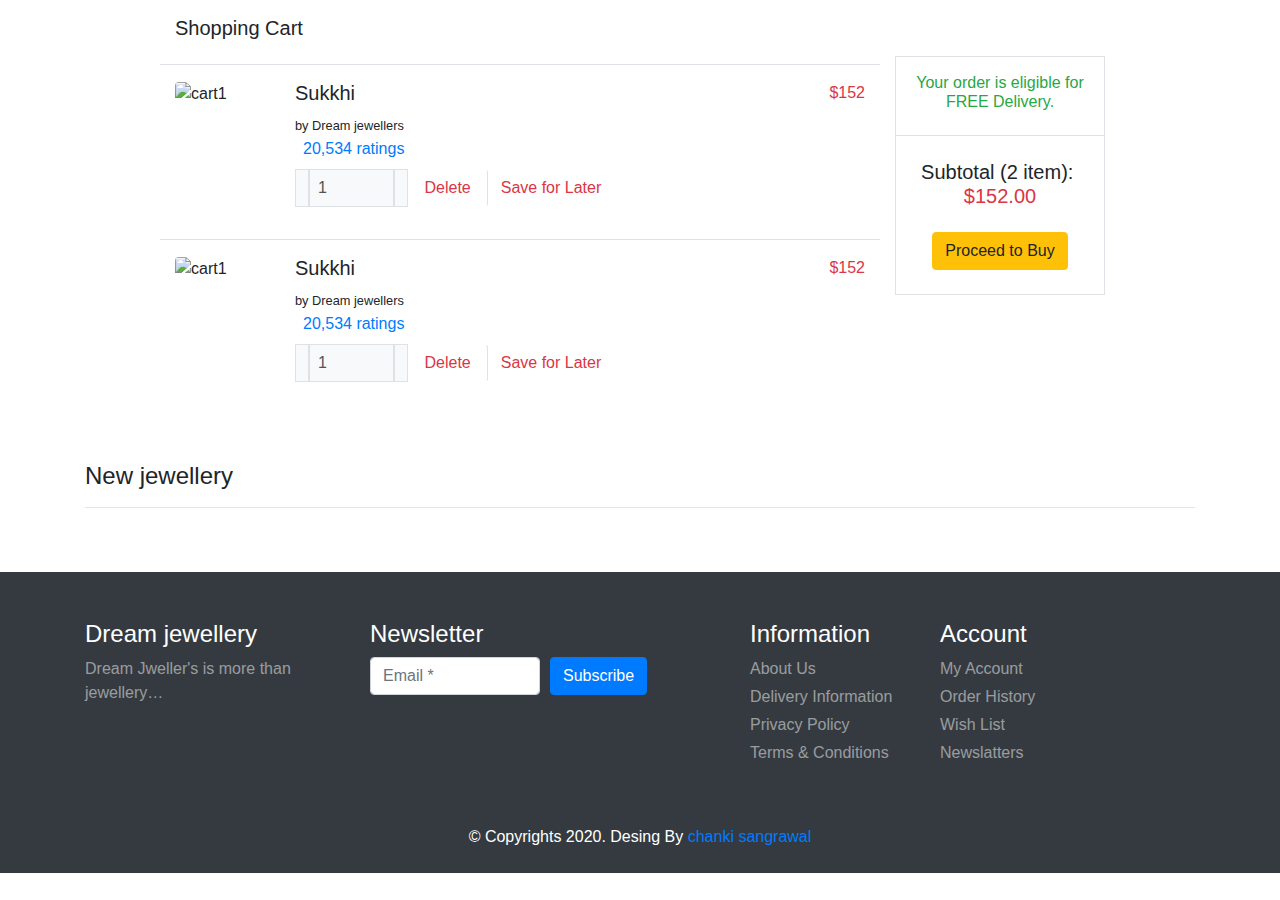
==== cart&product_details/cart.html @ a5fdeca9 "Without image Commit" ====
<!DOCTYPE html>
<html lang="en">
<head>
    <meta charset="UTF-8">
    <meta name="viewport" content="width=device-width, initial-scale=1.0">
    <title>Your Cart</title>

    <!-- Bootstrap CDN -->
    <link rel="stylesheet" href="https://stackpath.bootstrapcdn.com/bootstrap/4.4.1/css/bootstrap.min.css" integrity="sha384-Vkoo8x4CGsO3+Hhxv8T/Q5PaXtkKtu6ug5TOeNV6gBiFeWPGFN9MuhOf23Q9Ifjh" crossorigin="anonymous">

    <!-- Owl-carousel CDN -->
    <link rel="stylesheet" href="https://cdnjs.cloudflare.com/ajax/libs/OwlCarousel2/2.3.4/assets/owl.carousel.min.css" integrity="sha256-UhQQ4fxEeABh4JrcmAJ1+16id/1dnlOEVCFOxDef9Lw=" crossorigin="anonymous" />
    <link rel="stylesheet" href="https://cdnjs.cloudflare.com/ajax/libs/OwlCarousel2/2.3.4/assets/owl.theme.default.min.css" integrity="sha256-kksNxjDRxd/5+jGurZUJd1sdR2v+ClrCl3svESBaJqw=" crossorigin="anonymous" />

    <!-- font awesome icons -->
    <link rel="stylesheet" href="https://cdnjs.cloudflare.com/ajax/libs/font-awesome/5.13.0/css/all.min.css" integrity="sha256-h20CPZ0QyXlBuAw7A+KluUYx/3pK+c7lYEpqLTlxjYQ=" crossorigin="anonymous" />

  
</head>
<body>



    <!-- start #main-site -->
        <main id="main-site">

            <!-- Shopping cart section  -->
                <section id="cart" class="py-3">
                    <div class="container-fluid w-75">
                        <h5 class="font-baloo font-size-20">Shopping Cart</h5>

                        <!--  shopping cart items   -->
                            <div class="row">
                                <div class="col-sm-9">
                                    <!-- cart item -->
                                        <div class="row border-top py-3 mt-3">
                                            <div class="col-sm-2">
                                                <img src="2.jpg" style="height: 120px;" alt="cart1" class="img-fluid rounded">
                                            </div>
                                            <div class="col-sm-8">
                                                <h5 class="font-baloo font-size-20">Sukkhi</h5>
                                                <small>by Dream jewellers</small>
                                                <!-- product rating -->
                                                <div class="d-flex">
                                                    <div class="rating text-warning font-size-12">
                                                        <span><i class="fas fa-star"></i></span>
                                                        <span><i class="fas fa-star"></i></span>
                                                        <span><i class="fas fa-star"></i></span>
                                                        <span><i class="fas fa-star"></i></span>
                                                        <span><i class="far fa-star"></i></span>
                                                      </div>
                                                      <a href="#" class="px-2 font-rale font-size-14">20,534 ratings</a>
                                                </div>
                                                <!--  !product rating-->

                                                <!-- product qty -->
                                                    <div class="qty d-flex pt-2">
                                                        <div class="d-flex font-rale w-25">
                                                            <button class="qty-up border bg-light" data-id="pro2"><i class="fas fa-angle-up"></i></button>
                                                            <input type="text" data-id="pro2" class="qty_input border px-2 w-100 bg-light" disabled value="1" placeholder="1">
                                                            <button data-id="pro2" class="qty-down border bg-light"><i class="fas fa-angle-down"></i></button>
                                                        </div>
                                                        <button type="submit" class="btn font-baloo text-danger px-3 border-right">Delete</button>
                                                        <button type="submit" class="btn font-baloo text-danger">Save for Later</button>
                                                    </div>
                                                <!-- !product qty -->

                                            </div>

                                            <div class="col-sm-2 text-right">
                                                <div class="font-size-20 text-danger font-baloo">
                                                    $<span class="product_price">152</span>
                                                </div>
                                            </div>
                                        </div>
                                    <!-- !cart item -->
                                    <!-- cart item -->
                                        <div class="row border-top py-3 mt-3">
                                            <div class="col-sm-2">
                                                <img src="1.jpg" style="height: 120px;" alt="cart1" class="img-fluid rounded">
                                            </div>
                                            <div class="col-sm-8">
                                                <h5 class="font-baloo font-size-20">Sukkhi</h5>
                                                <small>by Dream jewellers</small>
                                                <!-- product rating -->
                                                <div class="d-flex">
                                                    <div class="rating text-warning font-size-12">
                                                        <span><i class="fas fa-star"></i></span>
                                                        <span><i class="fas fa-star"></i></span>
                                                        <span><i class="fas fa-star"></i></span>
                                                        <span><i class="fas fa-star"></i></span>
                                                        <span><i class="far fa-star"></i></span>
                                                      </div>
                                                      <a href="#" class="px-2 font-rale font-size-14">20,534 ratings</a>
                                                </div>
                                                <!--  !product rating-->

                                                <!-- product qty -->
                                                    <div class="qty d-flex pt-2">
                                                        <div class="d-flex font-rale w-25">
                                                            <button class="qty-up border bg-light" data-id="pro1"><i class="fas fa-angle-up"></i></button>
                                                            <input type="text" data-id="pro1" class="qty_input border px-2 w-100 bg-light" disabled value="1" placeholder="1">
                                                            <button data-id="pro1" class="qty-down border bg-light"><i class="fas fa-angle-down"></i></button>
                                                        </div>
                                                        <button type="submit" class="btn font-baloo text-danger px-3 border-right">Delete</button>
                                                        <button type="submit" class="btn font-baloo text-danger">Save for Later</button>
                                                    </div>
                                                <!-- !product qty -->

                                            </div>

                                            <div class="col-sm-2 text-right">
                                                <div class="font-size-20 text-danger font-baloo">
                                                    $<span class="product_price">152</span>
                                                </div>
                                            </div>
                                        </div>
                                    <!-- !cart item -->
                                    
                                </div>
                                <!-- subtotal section-->
                                <div class="col-sm-3">
                                    <div class="sub-total border text-center mt-2">
                                        <h6 class="font-size-12 font-rale text-success py-3"><i class="fas fa-check"></i> Your order is eligible for FREE Delivery.</h6>
                                        <div class="border-top py-4">
                                            <h5 class="font-baloo font-size-20">Subtotal (2 item):&nbsp; <span class="text-danger">$<span class="text-danger" id="deal-price">152.00</span> </span> </h5>
                                            <button type="submit" class="btn btn-warning mt-3">Proceed to Buy</button>
                                        </div>
                                    </div>
                                </div>
                                <!-- !subtotal section-->
                            </div>
                        <!--  !shopping cart items   -->
                    </div>
                </section>
            <!-- !Shopping cart section  -->

              <!-- New jewellery -->
              <section id="new-jewellery">
                <div class="container py-5">
                  <h4 class="font-rubik font-size-20">New jewellery</h4>
                  <hr>

                        <!-- owl carousel -->
                        <div class="owl-carousel owl-theme">
                          <div class="item p-3  bg-light">
                            <div class="product font-rale">
                              <a href="#" ><img src="3.jpg" alt="product1" class="img-fluid rounded"></a>
                              <div class="text-center">
                                <h6>Sukkhi</h6>
                                <div class="rating text-warning font-size-12">
                                  <span><i class="fas fa-star"></i></span>
                                  <span><i class="fas fa-star"></i></span>
                                  <span><i class="fas fa-star"></i></span>
                                  <span><i class="fas fa-star"></i></span>
                                  <span><i class="far fa-star"></i></span>
                                </div>
                                <div class="price py-2">
                                  <span>$152</span>
                                </div>
                                <button type="submit" class="btn btn-warning font-size-12 ">view detail</button>
                              </div>
                            </div>
                          </div>
                          <div class="item p-3 bg-light">
                            <div class="product font-rale">
                              <a href="#"><img src="5.jpg" alt="product1" class="img-fluid rounded"></a>
                              <div class="text-center">
                                <h6>YouBella</h6>
                                <div class="rating text-warning font-size-12">
                                  <span><i class="fas fa-star"></i></span>
                                  <span><i class="fas fa-star"></i></span>
                                  <span><i class="fas fa-star"></i></span>
                                  <span><i class="fas fa-star"></i></span>
                                  <span><i class="far fa-star"></i></span>
                                </div>
                                <div class="price py-2">
                                  <span>$152</span>
                                </div>
                                <button type="submit" class="btn btn-warning font-size-12">view details</button>
                              </div>
                            </div>
                          </div>
                          <div class="item p-3 bg-light">
                            <div class="product font-rale">
                              <a href="#"><img src="1.jpg" alt="product1" class="img-fluid rounded"></a>
                              <div class="text-center">
                                <h6>LZHLQ Fashion Bib </h6>
                                <div class="rating text-warning font-size-12">
                                  <span><i class="fas fa-star"></i></span>
                                  <span><i class="fas fa-star"></i></span>
                                  <span><i class="fas fa-star"></i></span>
                                  <span><i class="fas fa-star"></i></span>
                                  <span><i class="far fa-star"></i></span>
                                </div>
                                <div class="price py-2">
                                  <span>$152</span>
                                </div>
                                <button type="submit" class="btn btn-warning font-size-12">view detail</button>
                              </div>
                            </div>
                          </div>
                          <div class="item p-3 bg-light">
                            <div class="product font-rale">
                              <a href="#"><img src="2.jpg" alt="product1" class="img-fluid rounded"></a>
                              <div class="text-center">
                                <h6>Sukkhi</h6>
                                <div class="rating text-warning font-size-12">
                                  <span><i class="fas fa-star"></i></span>
                                  <span><i class="fas fa-star"></i></span>
                                  <span><i class="fas fa-star"></i></span>
                                  <span><i class="fas fa-star"></i></span>
                                  <span><i class="far fa-star"></i></span>
                                </div>
                                <div class="price py-2">
                                  <span>$152</span>
                                </div>
                                <button type="submit" class="btn btn-warning font-size-12">view detail</button>
                              </div>
                            </div>
                          </div>
                          <div class="item p-3 bg-light">
                            <div class="product font-rale">
                              <a href="#"><img src="4.jpg" alt="product1" class="img-fluid rounded"></a>
                              <div class="text-center">
                                <h6>Shop LC Delivering Joy Seed</h6>
                                <div class="rating text-warning font-size-12">
                                  <span><i class="fas fa-star"></i></span>
                                  <span><i class="fas fa-star"></i></span>
                                  <span><i class="fas fa-star"></i></span>
                                  <span><i class="fas fa-star"></i></span>
                                  <span><i class="far fa-star"></i></span>
                                </div>
                                <div class="price py-2">
                                  <span>$152</span>
                                </div>
                                <button type="submit" class="btn btn-warning font-size-12">view detail</button>
                              </div>
                            </div>
                          </div>
                          <div class="item p-3 bg-light">
                            <div class="product font-rale">
                              <div class="d-flex flex-column">
                                <a href="#"><img src="5.jpg" class="img-fluid rounded" alt="pro1"></a>
                                <div class="text-center">
                                  <h6> YouBella</h6>
                                  <div class="rating text-warning font-size-12">
                                    <span><i class="fas fa-star"></i></span>
                                    <span><i class="fas fa-star"></i></span>
                                    <span><i class="fas fa-star"></i></span>
                                    <span><i class="fas fa-star"></i></span>
                                    <span><i class="far fa-star"></i></span>
                                  </div>
                                  <div class="price py-2">
                                    <span>$122</span>
                                  </div>
                                  <button type="submit" class="btn btn-warning font-size-12">view detail</button>
                                </div>
                              </div>
                            </div>
                          </div>
                          <div class="item p-3 bg-light">
                            <div class="product font-rale">
                              <div class="d-flex flex-column">
                                <a href="#"><img src="1.jpg" class="img-fluid rounded" alt="pro1"></a>
                                <div class="text-center">
                                  <h6>chanki</h6>
                                  <div class="rating text-warning font-size-12">
                                    <span><i class="fas fa-star"></i></span>
                                    <span><i class="fas fa-star"></i></span>
                                    <span><i class="fas fa-star"></i></span>
                                    <span><i class="fas fa-star"></i></span>
                                    <span><i class="far fa-star"></i></span>
                                  </div>
                                  <div class="price py-2">
                                    <span>$122</span>
                                  </div>
                                  <button type="submit" class="btn btn-warning font-size-12">view deatil</button>
                                </div>
                              </div>
                            </div>
                          </div>
                        </div>
                      <!-- !owl carousel -->

                </div>
              </section>
              <!-- !New jewellery -->

        </main>
    <!-- !start #main-site -->

    <!-- start #footer -->
        <footer id="footer" class="bg-dark text-white py-5">
          <div class="container">
            <div class="row">
              <div class="col-lg-3 col-12">
                <h4 class="font-rubik font-size-20">Dream jewellery</h4>
                <p class="font-size-14 font-rale text-white-50">Dream Jweller's is more than jewellery… </p>
              </div>
              <div class="col-lg-4 col-12">
                <h4 class="font-rubik font-size-20">Newsletter</h4>
                <form class="form-row">
                  <div class="col">
                    <input type="text" class="form-control" placeholder="Email *">
                  </div>
                  <div class="col">
                    <button type="submit" class="btn btn-primary mb-2">Subscribe</button>
                  </div>
                </form>
              </div>
              <div class="col-lg-2 col-12">
                <h4 class="font-rubik font-size-20">Information</h4>
                <div class="d-flex flex-column flex-wrap">
                  <a href="#" class="font-rale font-size-14 text-white-50 pb-1">About Us</a>
                  <a href="#" class="font-rale font-size-14 text-white-50 pb-1">Delivery Information</a>
                  <a href="#" class="font-rale font-size-14 text-white-50 pb-1">Privacy Policy</a>
                  <a href="#" class="font-rale font-size-14 text-white-50 pb-1">Terms & Conditions</a>
                </div>
              </div>
              <div class="col-lg-2 col-12">
                <h4 class="font-rubik font-size-20">Account</h4>
                <div class="d-flex flex-column flex-wrap">
                  <a href="#" class="font-rale font-size-14 text-white-50 pb-1">My Account</a>
                  <a href="#" class="font-rale font-size-14 text-white-50 pb-1">Order History</a>
                  <a href="#" class="font-rale font-size-14 text-white-50 pb-1">Wish List</a>
                  <a href="#" class="font-rale font-size-14 text-white-50 pb-1">Newslatters</a>
                </div>
              </div>
            </div>
          </div>
        </footer>
        <div class="copyright text-center bg-dark text-white py-2">
          <p class="font-rale font-size-14">&copy; Copyrights 2020. Desing By <a href="#" class="color-second">chanki sangrawal</a></p>
        </div>
    <!-- !start #footer -->

    <script src="https://code.jquery.com/jquery-3.4.1.slim.min.js" integrity="sha384-J6qa4849blE2+poT4WnyKhv5vZF5SrPo0iEjwBvKU7imGFAV0wwj1yYfoRSJoZ+n" crossorigin="anonymous"></script>
    <script src="https://cdn.jsdelivr.net/npm/popper.js@1.16.0/dist/umd/popper.min.js" integrity="sha384-Q6E9RHvbIyZFJoft+2mJbHaEWldlvI9IOYy5n3zV9zzTtmI3UksdQRVvoxMfooAo" crossorigin="anonymous"></script>
    <script src="https://stackpath.bootstrapcdn.com/bootstrap/4.4.1/js/bootstrap.min.js" integrity="sha384-wfSDF2E50Y2D1uUdj0O3uMBJnjuUD4Ih7YwaYd1iqfktj0Uod8GCExl3Og8ifwB6" crossorigin="anonymous"></script>

    <!-- Owl Carousel Js file -->
    <script src="https://cdnjs.cloudflare.com/ajax/libs/OwlCarousel2/2.3.4/owl.carousel.min.js" integrity="sha256-pTxD+DSzIwmwhOqTFN+DB+nHjO4iAsbgfyFq5K5bcE0=" crossorigin="anonymous"></script>

    <!--  isotope plugin cdn  -->
    <script src="https://cdnjs.cloudflare.com/ajax/libs/jquery.isotope/3.0.6/isotope.pkgd.min.js" integrity="sha256-CBrpuqrMhXwcLLUd5tvQ4euBHCdh7wGlDfNz8vbu/iI=" crossorigin="anonymous"></script>

    <!-- Custom Javascript -->
    <script src="index.js"></script>
</body>
</html>
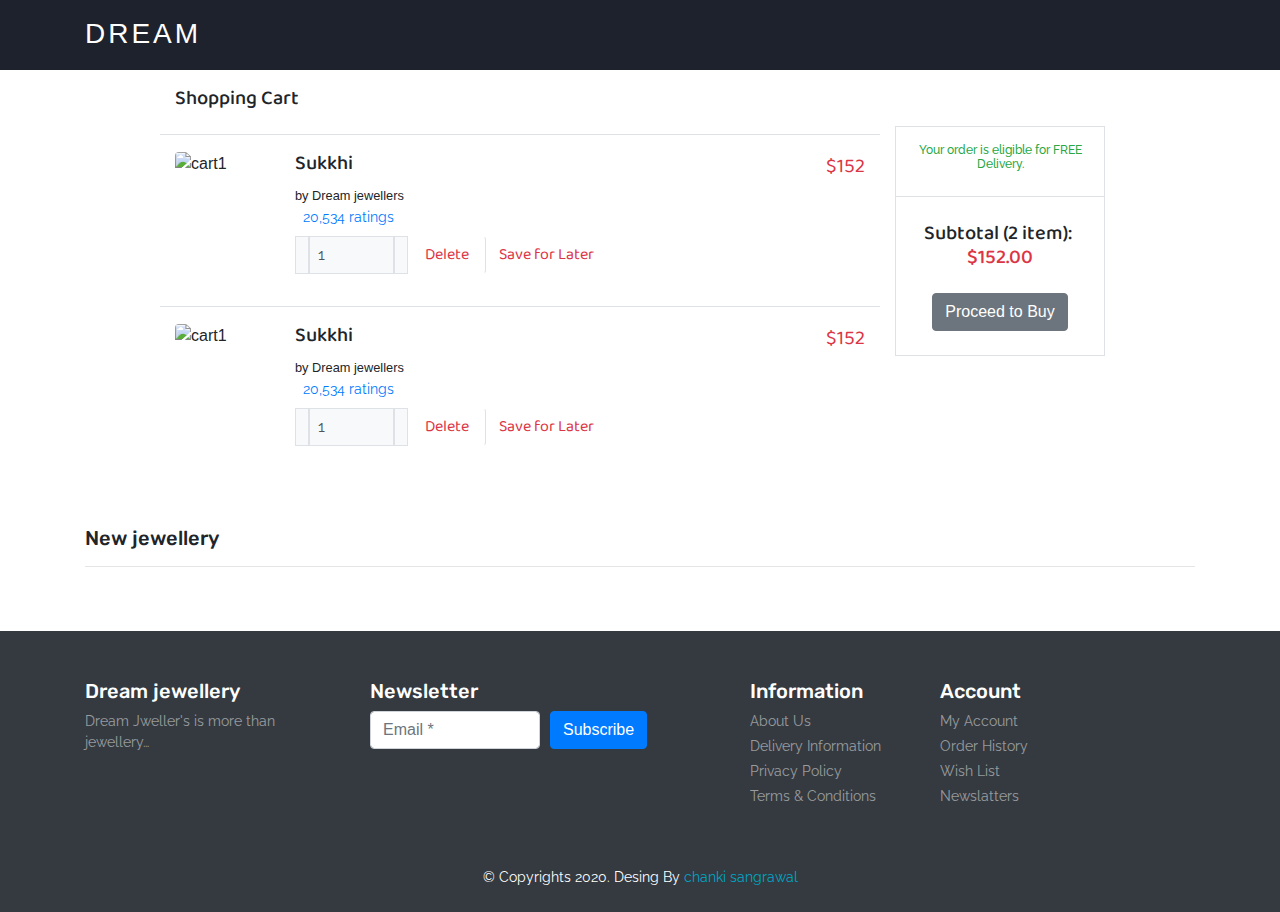
==== commit 0d26d3b7: "Changed Stylings" ====
--- a/cart&product_details/cart.html
+++ b/cart&product_details/cart.html
@@ -15,10 +15,35 @@
     <!-- font awesome icons -->
     <link rel="stylesheet" href="https://cdnjs.cloudflare.com/ajax/libs/font-awesome/5.13.0/css/all.min.css" integrity="sha256-h20CPZ0QyXlBuAw7A+KluUYx/3pK+c7lYEpqLTlxjYQ=" crossorigin="anonymous" />
 
-  
+  <!-- Custom CSS file -->
+  <link rel="stylesheet" href="./product.css">
 </head>
 <body>
-
+  <header id="header">
+    <div class="container">
+  
+      <div class="logo float-left">
+        <h1 class="text-light" ><a href="../index.html" style="color:white">Dream</a> </h1>
+  
+      </div>
+  
+      <!--nav-->
+      <nav class="nav-menu float-right d-none d-lg-block">
+        <ul>
+          <!--<li class="active" style="color:white"><a href="Website-jewellary-Showroom/index.html">Home</a></li>
+          <li><a href="#about" style="color:white">About Us</a></li>
+          <li><a href="#collection1" style="color:white">Trending</a></li>
+          <li><a href="#history" style="color:white">History</a></li>
+          <li><a href="#collection-flters" style="color:white">Collection</a></li>
+          <li><a href="./contact.html" style="color:white" target="_blank">Contact Us</a></li>
+          <li style="margin-left: 200px;"><a href="./signin/form1.html" target="_blank" style="color:white"> <i class="fas fa-user-plus"></i> </a></li>
+          <li><a href="../cart&product_details/cart.html" target="_blank" style="color:white"><i class="fas fa-luggage-cart"></i></a></li>-->
+  
+  
+        </ul>
+      </nav><!-- .nav-menu -->
+    </div>
+  </header><!-- End Header -->
 
 
     <!-- start #main-site -->
@@ -124,7 +149,7 @@
                                         <h6 class="font-size-12 font-rale text-success py-3"><i class="fas fa-check"></i> Your order is eligible for FREE Delivery.</h6>
                                         <div class="border-top py-4">
                                             <h5 class="font-baloo font-size-20">Subtotal (2 item):&nbsp; <span class="text-danger">$<span class="text-danger" id="deal-price">152.00</span> </span> </h5>
-                                            <button type="submit" class="btn btn-warning mt-3">Proceed to Buy</button>
+                                            <button type="submit" class="btn btn-secondary mt-3">Proceed to Buy</button>
                                         </div>
                                     </div>
                                 </div>
@@ -158,7 +183,7 @@
                                 <div class="price py-2">
                                   <span>$152</span>
                                 </div>
-                                <button type="submit" class="btn btn-warning font-size-12 ">view detail</button>
+                                <button type="submit" class="btn btn-secondary font-size-12 ">view detail</button>
                               </div>
                             </div>
                           </div>
@@ -177,7 +202,7 @@
                                 <div class="price py-2">
                                   <span>$152</span>
                                 </div>
-                                <button type="submit" class="btn btn-warning font-size-12">view details</button>
+                                <button type="submit" class="btn btn-secondary font-size-12">view details</button>
                               </div>
                             </div>
                           </div>
@@ -196,7 +221,7 @@
                                 <div class="price py-2">
                                   <span>$152</span>
                                 </div>
-                                <button type="submit" class="btn btn-warning font-size-12">view detail</button>
+                                <button type="submit" class="btn btn-secondary font-size-12">view detail</button>
                               </div>
                             </div>
                           </div>
@@ -215,7 +240,7 @@
                                 <div class="price py-2">
                                   <span>$152</span>
                                 </div>
-                                <button type="submit" class="btn btn-warning font-size-12">view detail</button>
+                                <button type="submit" class="btn btn-secondary font-size-12">view detail</button>
                               </div>
                             </div>
                           </div>
@@ -234,7 +259,7 @@
                                 <div class="price py-2">
                                   <span>$152</span>
                                 </div>
-                                <button type="submit" class="btn btn-warning font-size-12">view detail</button>
+                                <button type="submit" class="btn btn-secondary font-size-12">view detail</button>
                               </div>
                             </div>
                           </div>
@@ -254,7 +279,7 @@
                                   <div class="price py-2">
                                     <span>$122</span>
                                   </div>
-                                  <button type="submit" class="btn btn-warning font-size-12">view detail</button>
+                                  <button type="submit" class="btn btn-secondary font-size-12">view detail</button>
                                 </div>
                               </div>
                             </div>
@@ -275,7 +300,7 @@
                                   <div class="price py-2">
                                     <span>$122</span>
                                   </div>
-                                  <button type="submit" class="btn btn-warning font-size-12">view deatil</button>
+                                  <button type="submit" class="btn btn-secondary font-size-12">view deatil</button>
                                 </div>
                               </div>
                             </div>
--- a/cart&product_details/product.css
+++ b/cart&product_details/product.css
@@ -0,0 +1,138 @@
+@import url("https://fonts.googleapis.com/css2?family=Baloo+Thambi+2&family=Raleway&family=Rubik&display=swap");
+#header {
+  height: 70px;
+  transition: all 0.5s;
+  transition: all 0.5s;
+  padding: 10px 0;
+  background: rgb(29, 34, 44);
+}
+
+#header.header-scrolled {
+  box-shadow: 0px 0px 20px 0px rgba(0, 0, 0, 0.1);
+}
+
+#header .logo h1 {
+  font-size: 28px;
+  margin: 0;
+  padding: 10px 0;
+  line-height: 1;
+  font-weight: 400;
+  letter-spacing: 3px;
+  text-transform: uppercase;
+}
+
+#header .logo h1 a,
+#header .logo h1 a:hover {
+  color: #1c5c93;
+  text-decoration: none;
+}
+
+#header .logo img {
+  padding: 0;
+  margin: 0;
+  max-height: 40px;
+}
+
+/*              Sass Template           */
+/*  global classes  */
+button, button:focus {
+  outline: none !important;
+  box-shadow: none !important;
+  background-color: rgb(57, 63, 87);
+}
+
+/* typography classes */
+.font-baloo {
+  font-family: "Baloo Thambi 2", cursive;
+}
+
+.font-rale {
+  font-family: "Raleway", cursive;
+}
+
+.font-rubik {
+  font-family: "Rubik", cursive;
+}
+
+.font-size-12 {
+  font-size: 12px;
+}
+
+.font-size-14 {
+  font-size: 14px;
+}
+
+.font-size-16 {
+  font-size: 16px;
+}
+
+.font-size-20 {
+  font-size: 20px;
+}
+
+/* Color Template  */
+.color-primary {
+  color: #003859;
+}
+
+.color-primary-bg {
+  background: #003859;
+}
+
+.color-second {
+  color: #00A5C4;
+}
+
+.color-second-bg {
+  background: #00A5C4;
+}
+
+.color-yellow {
+  color: #FFD289;
+}
+
+.color-yellow-bg {
+  background: #FFD289;
+}
+
+/*  top sale template   */
+#top-sale .owl-carousel .item .product a {
+  overflow: hidden;
+}
+#top-sale .owl-carousel .item .product img {
+  transition: transform 0.5s ease;
+}
+#top-sale .owl-carousel .item .product img:hover {
+  transform: scale(1.1);
+}
+#top-sale .owl-carousel .owl-nav button {
+  position: absolute;
+  top: 30%;
+  outline: none;
+}
+#top-sale .owl-carousel .owl-nav button.owl-prev {
+  left: 0;
+}
+#top-sale .owl-carousel .owl-nav button.owl-prev span,
+#top-sale .owl-carousel .owl-nav button.owl-next span {
+  font-size: 35px;
+  color: #003859;
+  padding: 0 1rem;
+}
+#top-sale .owl-carousel .owl-nav button.owl-prev span {
+  margin-left: -4rem;
+}
+#top-sale .owl-carousel .owl-nav button.owl-next {
+  right: 0;
+}
+#top-sale .owl-carousel .owl-nav button.owl-next span {
+  margin-right: -4rem;
+}
+
+/*   Special Price Section Template */
+#special-price .grid .grid-item {
+  margin-right: 1.2rem;
+  margin-top: 1rem;
+}
+
+/*# sourceMappingURL=style.css.map */
